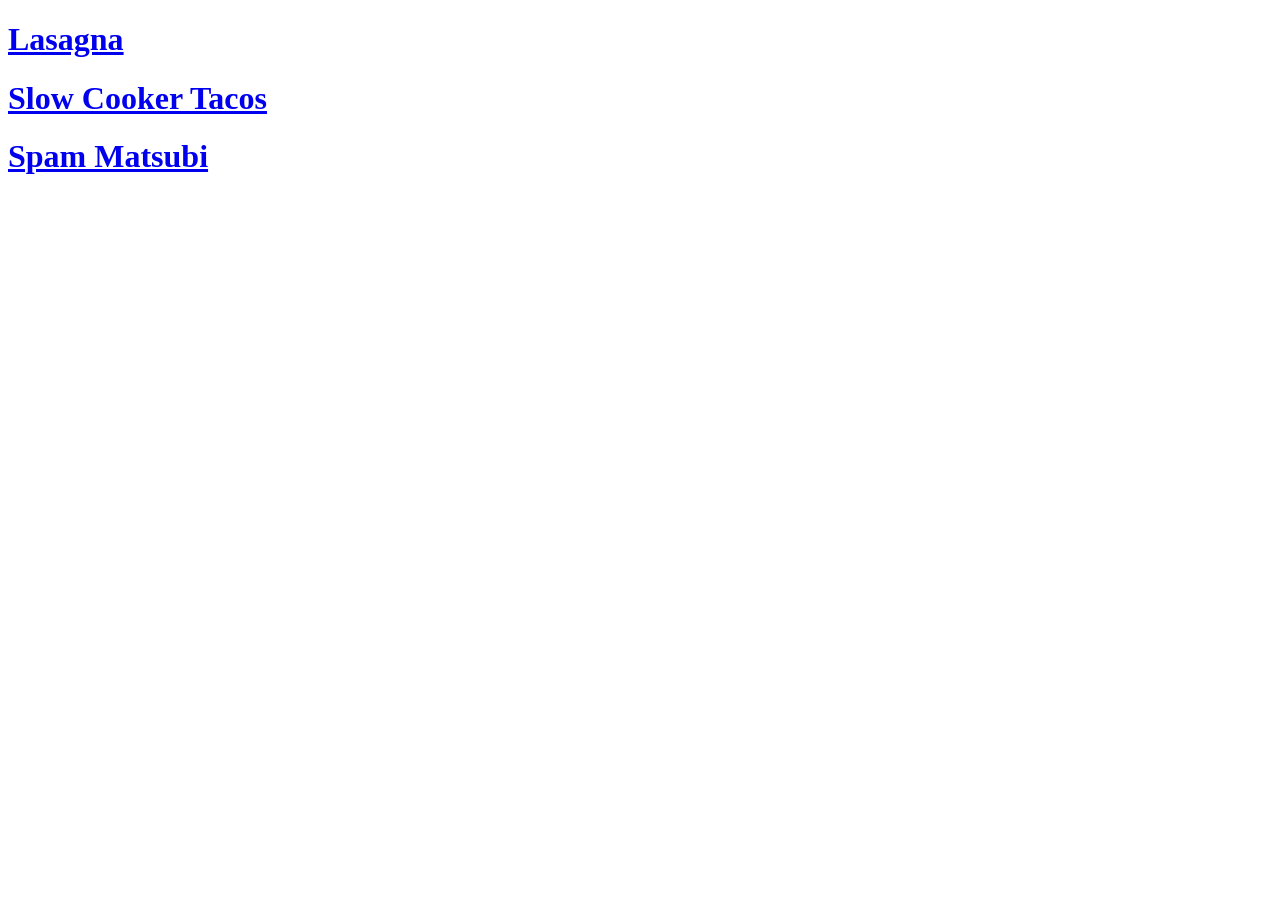
==== index.html @ 16a30298 "Add the additional recipes to the main page" ====
<!DOCTYPE html>
<html lang="en">
 <head><meta charset="UTF-8">
    <title>Recipe Project</title>


</head>   

<body>
<h1> <a href="recipes/lasagna.html">Lasagna</a></h1>
<h1> <a href="recipes/tacos.html"> Slow Cooker Tacos</a></h1>
<h1> <a href="recipes/spam-musubi.html">Spam Matsubi</a></h1>
</body>





</html>
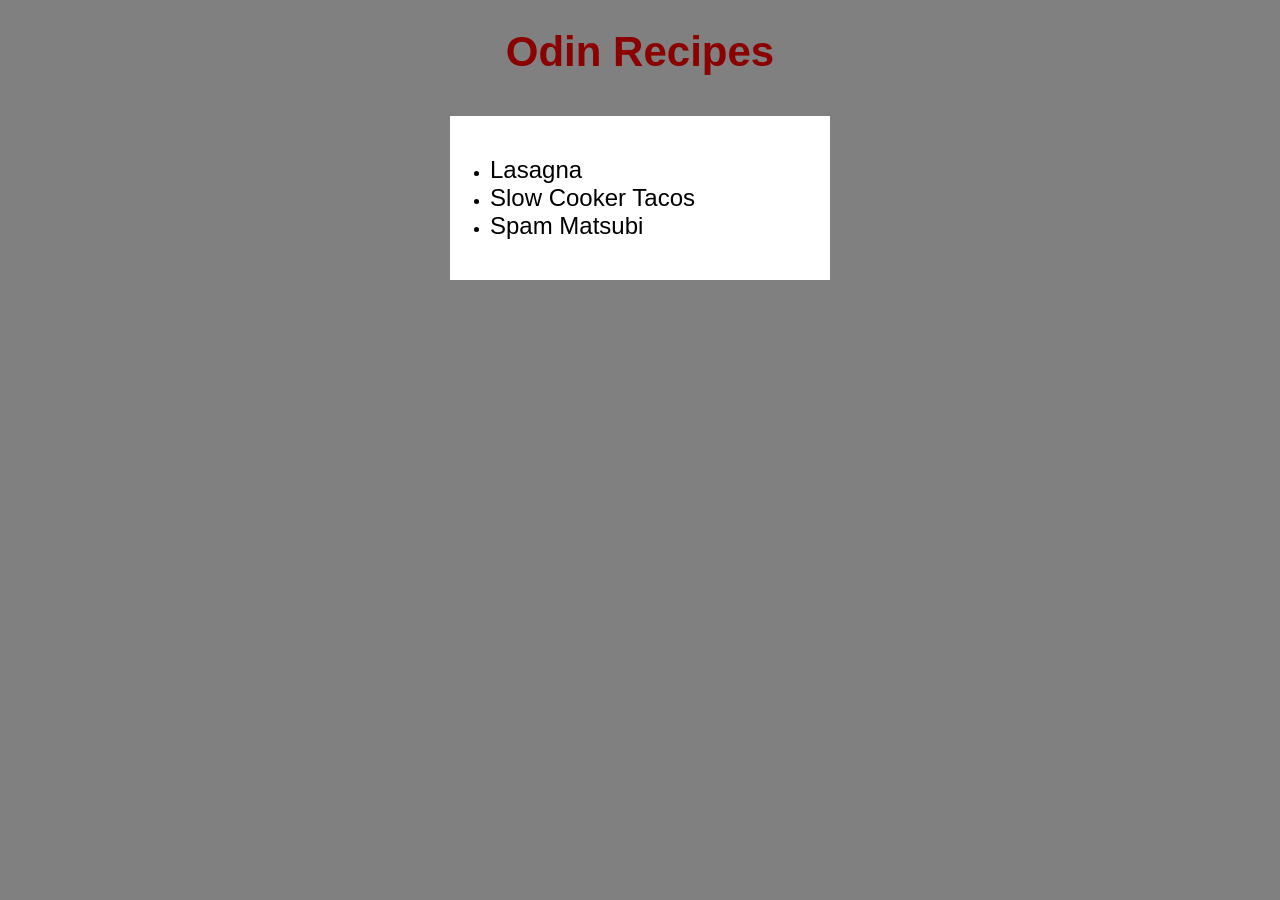
==== commit f72796f8: "Add css to the page" ====
--- a/index.html
+++ b/index.html
@@ -2,14 +2,18 @@
 <html lang="en">
  <head><meta charset="UTF-8">
     <title>Recipe Project</title>
+    <link rel="stylesheet" href="styles.css"
 
 
 </head>   
 
 <body>
-<h1> <a href="recipes/lasagna.html">Lasagna</a></h1>
-<h1> <a href="recipes/tacos.html"> Slow Cooker Tacos</a></h1>
-<h1> <a href="recipes/spam-musubi.html">Spam Matsubi</a></h1>
+    <h1>Odin Recipes</h1>
+    <ul>
+ <li><a href="recipes/lasagna.html">Lasagna</a></li>
+ <li><a href="recipes/tacos.html"> Slow Cooker Tacos</a></li>
+ <li><a href="recipes/spam-musubi.html">Spam Matsubi</a></li>
+ </ul>
 </body>
 
 
--- a/styles.css
+++ b/styles.css
@@ -0,0 +1,30 @@
+body {
+  font-family: Arial, sans-serif;
+  background-color: grey;
+  
+}
+
+h1 {
+    color: darkred;
+    
+    text-align: center;
+    font-size: 42px;
+}
+
+ul {
+    background-color: white;
+    padding: 40px;
+    width: 300px;
+    margin: 40px auto;
+}
+
+a {
+    text-decoration: none;
+    color: black;
+    font-size: x-large;
+}
+
+a:hover {
+    color: red;
+
+}
